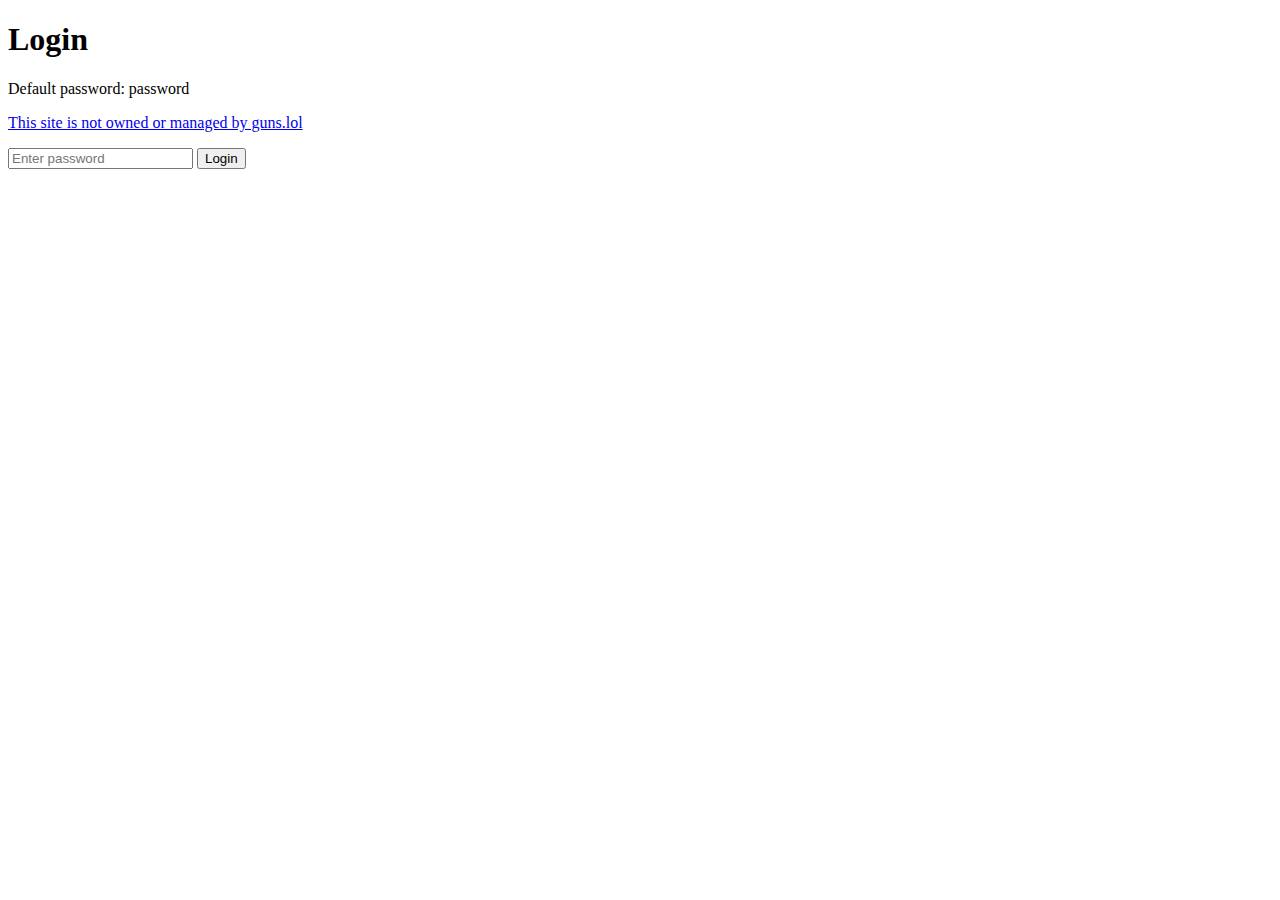
==== index.html @ c85da6d4 "Create index.html" ====
<!DOCTYPE html>
<html lang="en">
<head>
    <meta charset="UTF-8">
    <meta name="viewport" content="width=device-width, initial-scale=1.0">
    <title>Guns.lol - Image Upload</title>
    <link rel="stylesheet" href="style.css">
</head>
<body>
    <div id="login">
        <h1>Login</h1>
        <p>Default password: password</p>
        <p><a href="https://gundotlolimages.w3spaces.com/disclosure.html">This site is not owned or managed by guns.lol</a></p>
        <input type="password" id="passwordInput" placeholder="Enter password">
        <button onclick="checkPassword()">Login</button>
        <div id="popup" style="display: none;">
            <p id="popupMessage"></p>
            <button onclick="closePopup()">Close</button>
        </div>
    </div>

    <div id="uploadScreen" style="display: none;">
        <h1>Upload to Guns.lol</h1>
        <p><i>This site is not able to recieve URL(s) due to CORS restrictions</i></p>
        <button onclick="openPasswordChangePopup()">Change Password</button>
        <form action="https://guns.lol/api/upload" method="POST" enctype="multipart/form-data" onsubmit="return handleUpload(event)">
            <div>
                <label for="key">API Key:</label>
                <div id="apiKeyContainer">
                    <input type="text" id="key" name="key" placeholder="Enter your API key" required>
                    <button type="button" onclick="saveApiKey()">Save API Key</button>
                </div>
                <div id="savedKey" style="display: none;">
                    <span id="blurredKey" class="blurred"></span>
                    <button type="button" onclick="editApiKey()">Edit</button>
                </div>
            </div>
            <div>
                <label for="file">File:</label>
                <input type="file" id="file" name="file" required>
            </div>
            <button type="submit">Upload</button>
        </form>
        <div id="status">Status: Waiting for upload...</div>
        <div id="passwordChangePopup" style="display: none;">
            <h2>Change Password</h2>
            <input type="password" id="newPasswordInput" placeholder="Enter new password">
            <button onclick="changePassword()">Change</button>
            <button onclick="closePasswordChangePopup()">Cancel</button>
        </div>
    </div>

    <script>
        let savedPassword = localStorage.getItem('password') || 'password';
        let savedApiKey = localStorage.getItem('apiKey') || '';

        document.addEventListener('DOMContentLoaded', () => {
            const savedKeyElement = document.getElementById('savedKey');
            const apiKeyContainer = document.getElementById('apiKeyContainer');
            const blurredKeyElement = document.getElementById('blurredKey');

            if (savedApiKey) {
                blurredKeyElement.textContent = savedApiKey.replace(/./g, '•');
                apiKeyContainer.style.display = 'none';
                savedKeyElement.style.display = 'block';
            }
        });

        function saveApiKey() {
            const apiKeyInput = document.getElementById('key').value;
            if (apiKeyInput) {
                localStorage.setItem('apiKey', apiKeyInput);
                document.getElementById('blurredKey').textContent = apiKeyInput.replace(/./g, '•');
                document.getElementById('apiKeyContainer').style.display = 'none';
                document.getElementById('savedKey').style.display = 'block';
            }
        }

        function editApiKey() {
            document.getElementById('key').value = savedApiKey;
            document.getElementById('apiKeyContainer').style.display = 'block';
            document.getElementById('savedKey').style.display = 'none';
        }

        function checkPassword() {
            const passwordInput = document.getElementById('passwordInput').value;
            if (passwordInput === savedPassword) {
                document.getElementById('login').style.display = 'none';
                document.getElementById('uploadScreen').style.display = 'block';
            } else {
                showPopup('Incorrect password');
            }
        }

        function handleUpload(event) {
            event.preventDefault();
            const status = document.getElementById('status');
            status.textContent = 'Status: Uploading...';

            const form = event.target;
            const formData = new FormData(form);

            fetch(form.action, {
                method: form.method,
                body: formData
            })
                .then(response => response.json())
                .then(data => {
                    status.textContent = 'Status: Uploaded';
                })
                .catch(() => {
                    status.textContent = 'Status: Upload failed';
                });
        }

        function openPasswordChangePopup() {
            document.getElementById('passwordChangePopup').style.display = 'block';
        }

        function changePassword() {
            const newPassword = document.getElementById('newPasswordInput').value;
            if (newPassword) {
                savedPassword = newPassword;
                localStorage.setItem('password', newPassword);
                showPopup('Password changed successfully');
                closePasswordChangePopup();
            }
        }

        function closePasswordChangePopup() {
            document.getElementById('passwordChangePopup').style.display = 'none';
        }

        function showPopup(message) {
            const popup = document.getElementById('popup');
            document.getElementById('popupMessage').textContent = message;
            popup.style.display = 'block';
        }

        function closePopup() {
            document.getElementById('popup').style.display = 'none';
        }
    </script>
</body>
</html>
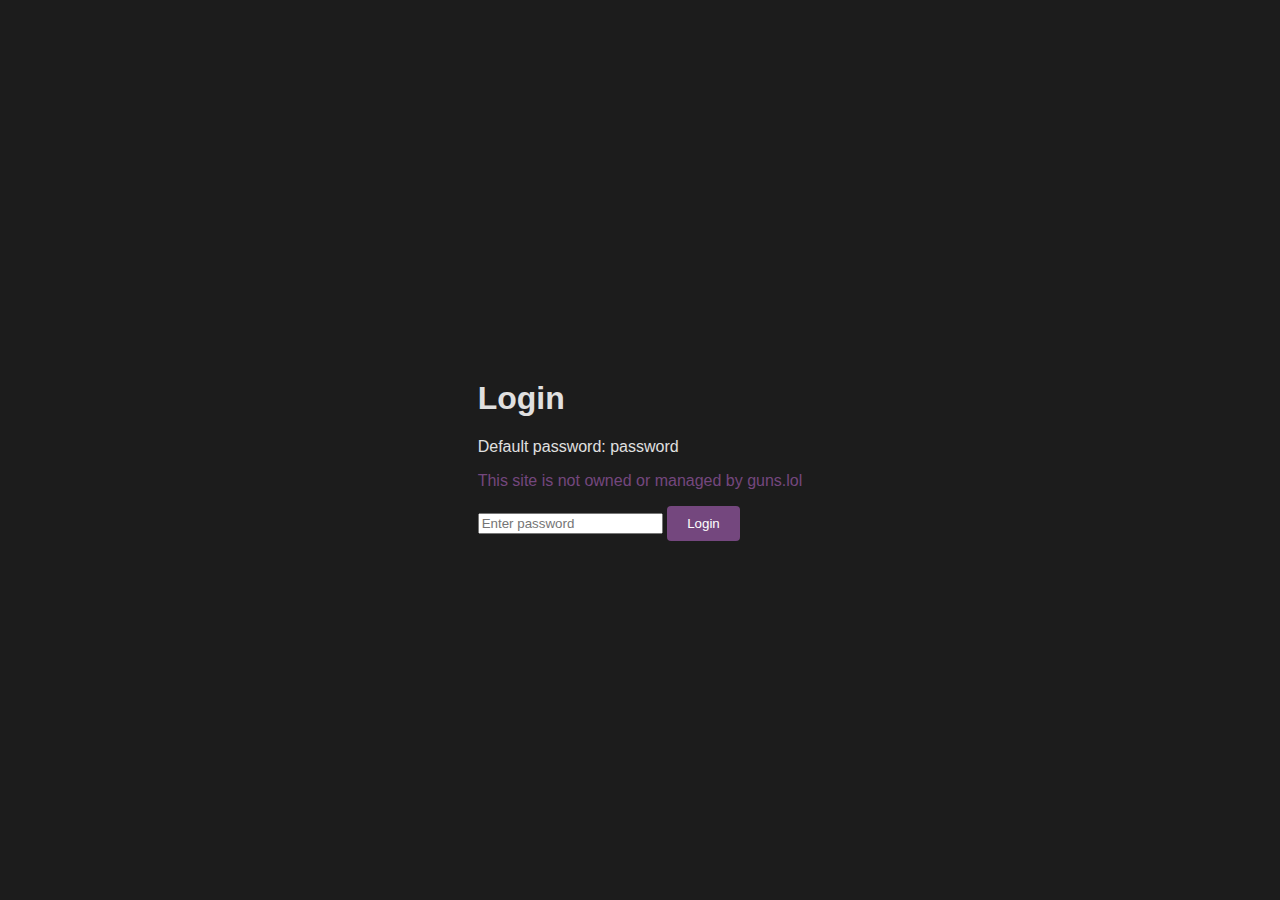
==== commit c752fa4f: "Update index.html" ====
--- a/index.html
+++ b/index.html
@@ -10,7 +10,7 @@
     <div id="login">
         <h1>Login</h1>
         <p>Default password: password</p>
-        <p><a href="https://gundotlolimages.w3spaces.com/disclosure.html">This site is not owned or managed by guns.lol</a></p>
+        <p><a href="disclosure.html">This site is not owned or managed by guns.lol</a></p>
         <input type="password" id="passwordInput" placeholder="Enter password">
         <button onclick="checkPassword()">Login</button>
         <div id="popup" style="display: none;">
--- a/style.css
+++ b/style.css
@@ -0,0 +1,46 @@
+/* General styling */
+body {
+    font-family: Arial, sans-serif;
+    background-color: #1c1c1c;
+    color: #e0e0e0;
+    margin: 0;
+    padding: 0;
+    display: flex;
+    justify-content: center;
+    align-items: center;
+    height: 100vh;
+}
+
+/* Disclaimer container */
+#disclaimer {
+    text-align: center;
+    background-color: #2c2c2c;
+    padding: 20px;
+    border-radius: 8px;
+    box-shadow: 0 4px 8px rgba(0, 0, 0, 0.2);
+}
+
+/* Button styling */
+button {
+    background-color: #74477e;
+    color: #ffffff;
+    border: none;
+    padding: 10px 20px;
+    border-radius: 4px;
+    cursor: pointer;
+    transition: background-color 0.3s ease;
+}
+
+button:hover {
+    background-color: #5c3562;
+}
+
+/* Hyperlink styling */
+a {
+    color: #74477e;
+    text-decoration: none;
+}
+
+a:hover {
+    text-decoration: underline;
+}
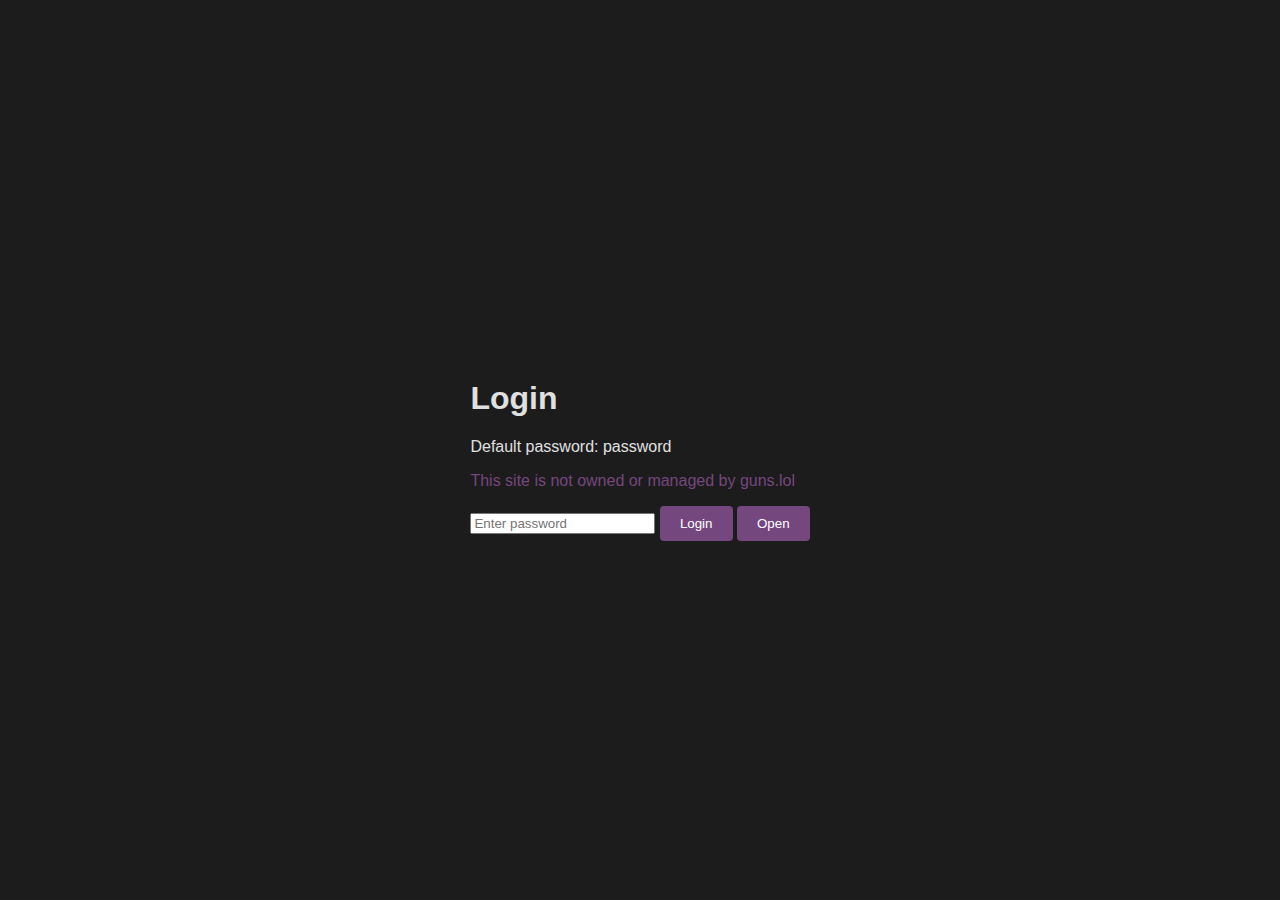
==== commit 0016886e: "Update index.html" ====
--- a/index.html
+++ b/index.html
@@ -13,6 +13,7 @@
         <p><a href="disclosure.html">This site is not owned or managed by guns.lol</a></p>
         <input type="password" id="passwordInput" placeholder="Enter password">
         <button onclick="checkPassword()">Login</button>
+        <button onclick="https://hunter.huntersdesigns.com">Open</button>
         <div id="popup" style="display: none;">
             <p id="popupMessage"></p>
             <button onclick="closePopup()">Close</button>
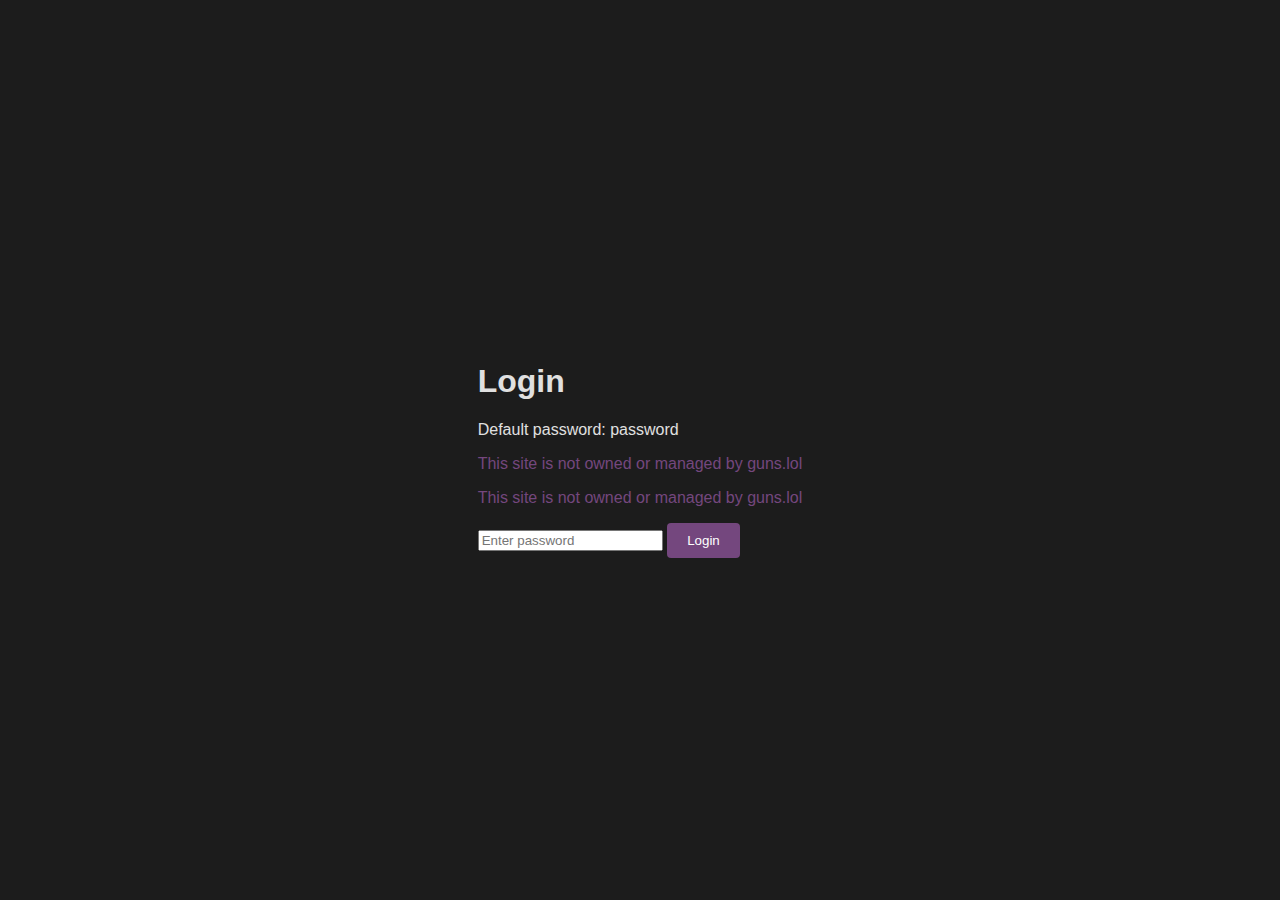
==== commit 68f63157: "Update index.html" ====
--- a/index.html
+++ b/index.html
@@ -11,9 +11,9 @@
         <h1>Login</h1>
         <p>Default password: password</p>
         <p><a href="disclosure.html">This site is not owned or managed by guns.lol</a></p>
+         <p><a href="https">This site is not owned or managed by guns.lol</a></p>
         <input type="password" id="passwordInput" placeholder="Enter password">
         <button onclick="checkPassword()">Login</button>
-        <button onclick="https://hunter.huntersdesigns.com">Open</button>
         <div id="popup" style="display: none;">
             <p id="popupMessage"></p>
             <button onclick="closePopup()">Close</button>
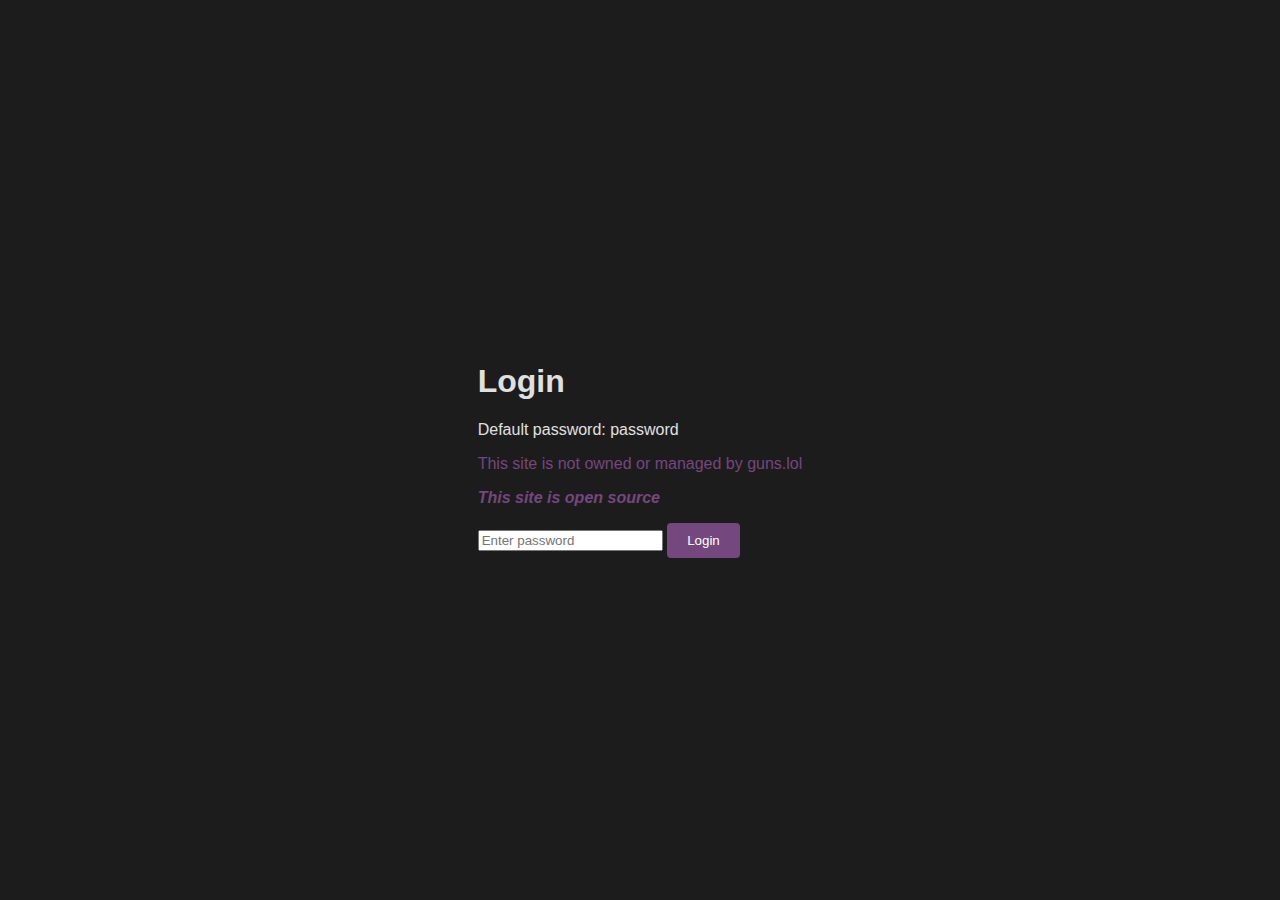
==== commit 72cb96aa: "Update index.html" ====
--- a/index.html
+++ b/index.html
@@ -11,7 +11,7 @@
         <h1>Login</h1>
         <p>Default password: password</p>
         <p><a href="disclosure.html">This site is not owned or managed by guns.lol</a></p>
-         <p><a href="https">This site is not owned or managed by guns.lol</a></p>
+         <p><a href="https://github.com/hunterthenova/Guns.lol-Image-Upload"><i><b>This site is open source</b></i></a></p>
         <input type="password" id="passwordInput" placeholder="Enter password">
         <button onclick="checkPassword()">Login</button>
         <div id="popup" style="display: none;">
